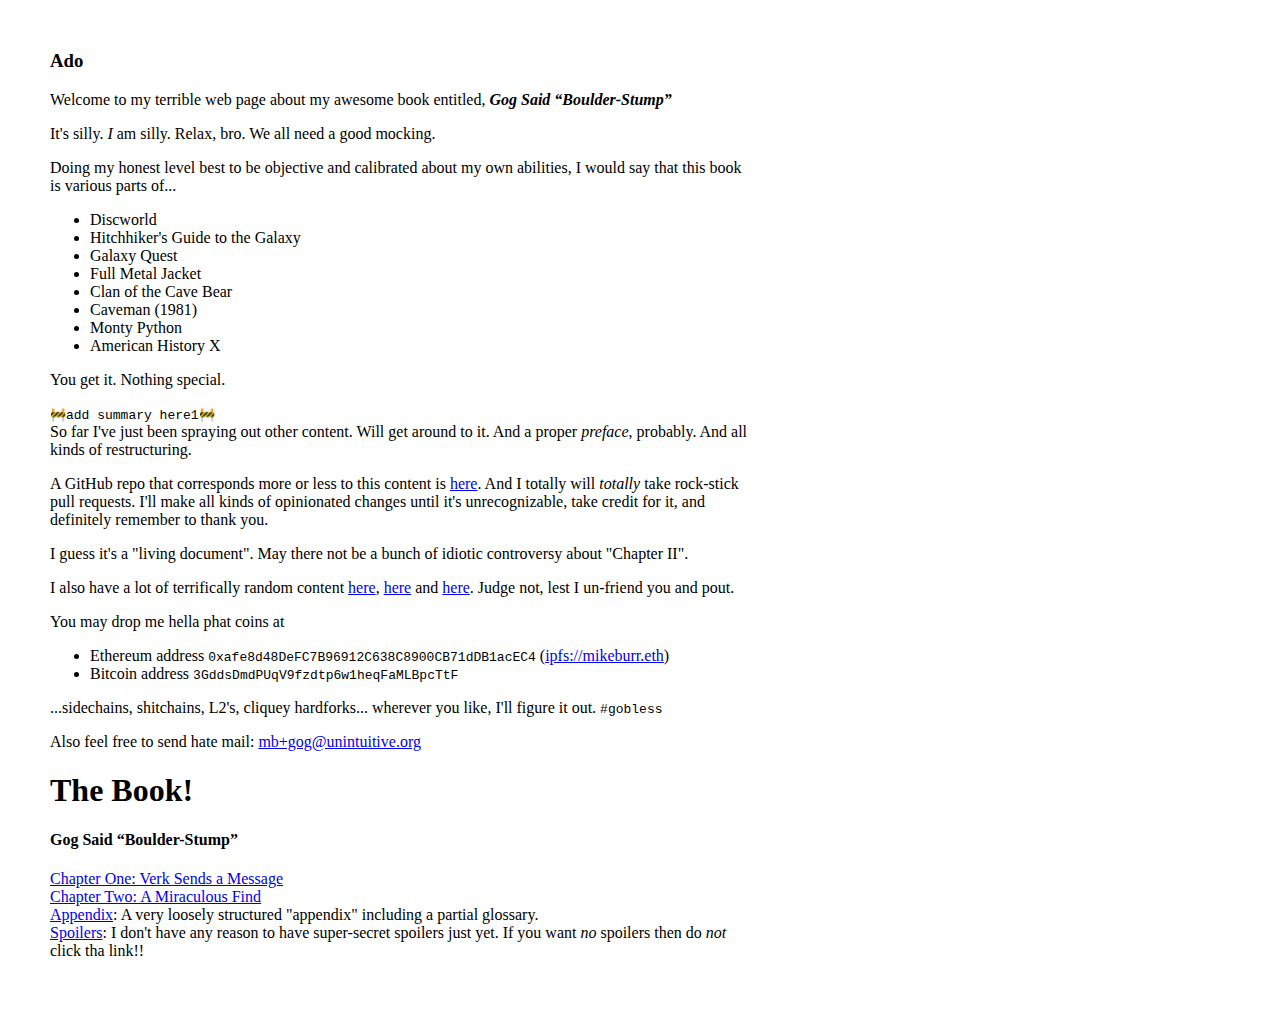
==== index.html @ b2c3c302 "deploy-bot" ====
<!doctype html>
<html lang="en">
  <head>
    <meta charset="utf-8">
    <title>Gog Said &#8220;Boulder-Stump&#8221;</title>
    <link rel="stylesheet" type="text/css" href="index.css" />
  </head>
  <body>
    <h3>Ado</h3>
    <p>Welcome to my terrible web page about my awesome book entitled, <strong><em>Gog Said &#8220;Boulder-Stump&#8221;</em></strong>
    </p>
    <p>It's silly. <em>I</em> am silly. Relax, bro. We all need a good mocking.
    </p>
    <p>
      Doing my honest level best to be objective and calibrated about my own abilities, I would say that this book is various parts of...
    </p>
    <ul>
      <li>Discworld</li>
      <li>Hitchhiker's Guide to the Galaxy</li>
      <li>Galaxy Quest</li>
      <li>Full Metal Jacket</li>
      <li>Clan of the Cave Bear</li>
      <li>Caveman (1981)</li>
      <li>Monty Python</li>
      <li>American History X</li>
    </ul>
    <p>
      You get it. Nothing special.
    </p>
    <p>
      <code>&#x1F6A7;add summary here1&#x1F6A7;</code> <br />
      So far I've just been spraying out other content. Will get around to it. And a proper <em>preface</em>, probably. And all kinds of restructuring.
    </p>
    <p>
      A GitHub repo that corresponds more or less to this content is <a href="https://github.com/stnbu/boulder-stump">here</a>. And I totally will <em>totally</em> take rock-stick pull requests. I'll make all kinds of opinionated changes until it's unrecognizable, take credit for it, and definitely remember to thank you.
    </p>
    <p>
      I guess it's a "living document". May there not be a bunch of idiotic controversy about "Chapter II".
    </p>
    <p>
      I also have a lot of terrifically random content <a href="https://mburr.bearblog.dev/blog/">here</a>, <a href="https://www.publish0x.com/@captainmidday">here</a> and <a href="https://www.reddit.com/user/captainmidday">here</a>. Judge not, lest I un-friend you and pout.
    </p>
    <p>
      You may drop me hella phat coins at
    </p>
    <ul>
      <li>Ethereum address <code>0xafe8d48DeFC7B96912C638C8900CB71dDB1acEC4</code> (<a href="ipfs://mikeburr.eth">ipfs://mikeburr.eth</a>)</li>
      <li>Bitcoin address <code>3GddsDmdPUqV9fzdtp6w1heqFaMLBpcTtF</code></li>

    </ul>
    <p>
      ...sidechains, shitchains, L2's, cliquey hardforks... wherever you like, I'll figure it out. <code>#gobless</code>
    </p>
    <p>
      Also feel free to send hate mail: <a href="mailto:mb+gog@unintuitive.org">mb+gog@unintuitive.org</a>
    </p>
    
    <h1>The Book!</h1>
    <h4>Gog Said &#8220;Boulder-Stump&#8221;</h4>
    <a href="001.html">Chapter One: Verk Sends a Message</a> <br /><!-- Abuse! It's abuse, I tell ya!" -->
    <a href="002.html">Chapter Two: A Miraculous Find</a> <br />
    <a href="Appendix.html">Appendix</a>: A very loosely structured "appendix" including a partial glossary.<br />
    <a href="Spoilers.html">Spoilers</a>: I don't have any reason to have super-secret spoilers just yet. If you want <em>no</em> spoilers then do <em>not</em> click tha link!!
  </body>
</html>
---- index.css ----
body {
    width: 700px;
    margin: 50px;
}
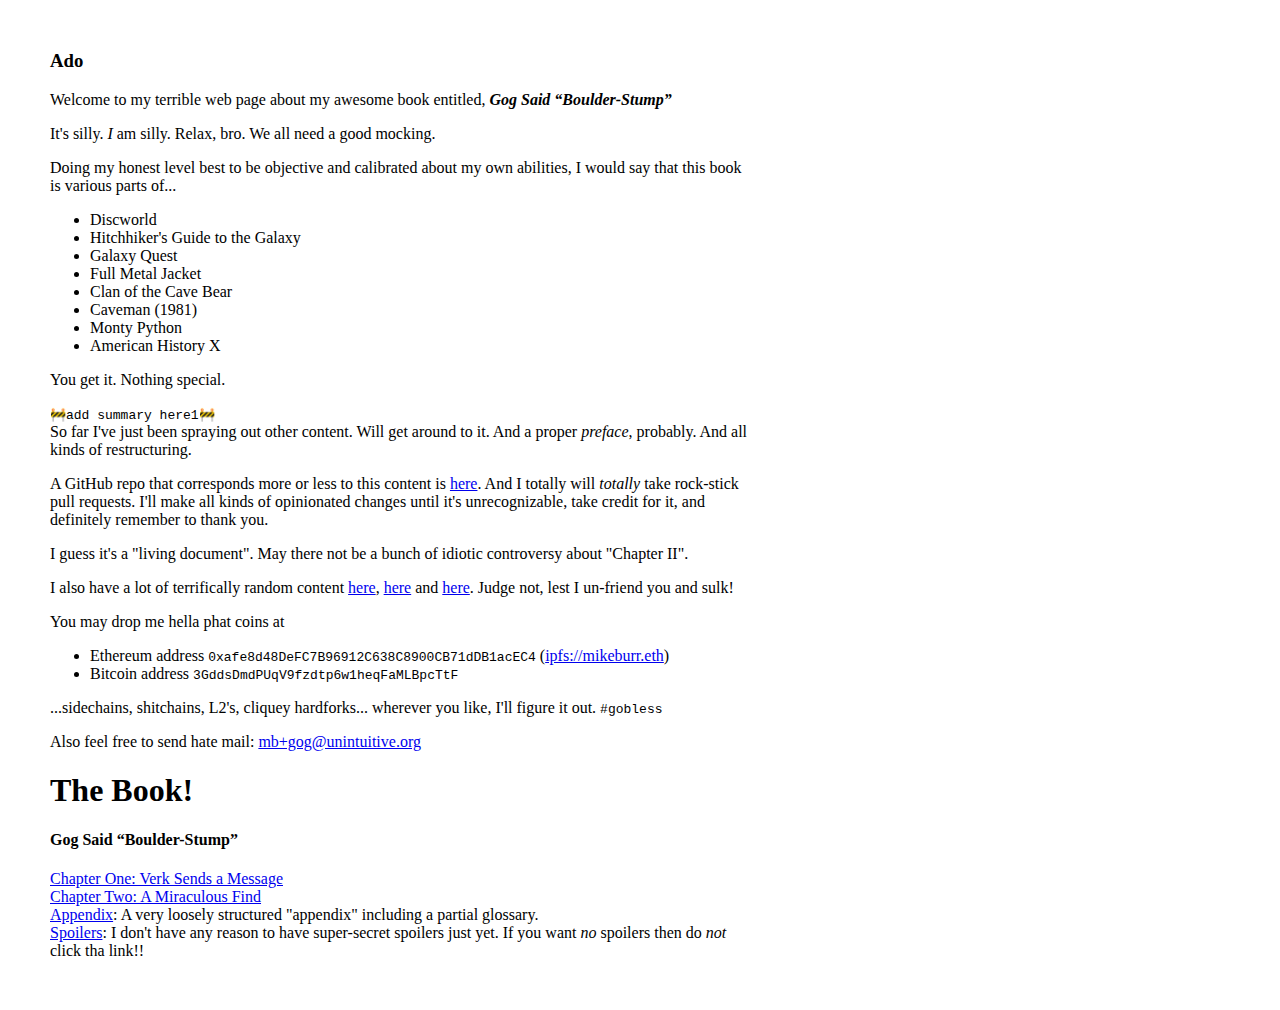
==== commit 051fa697: "deploy-bot" ====
--- a/index.html
+++ b/index.html
@@ -38,7 +38,7 @@
       I guess it's a "living document". May there not be a bunch of idiotic controversy about "Chapter II".
     </p>
     <p>
-      I also have a lot of terrifically random content <a href="https://mburr.bearblog.dev/blog/">here</a>, <a href="https://www.publish0x.com/@captainmidday">here</a> and <a href="https://www.reddit.com/user/captainmidday">here</a>. Judge not, lest I un-friend you and pout.
+      I also have a lot of terrifically random content <a href="https://mburr.bearblog.dev/blog/">here</a>, <a href="https://www.publish0x.com/@captainmidday">here</a> and <a href="https://www.reddit.com/user/captainmidday">here</a>. Judge not, lest I un-friend you and sulk!
     </p>
     <p>
       You may drop me hella phat coins at
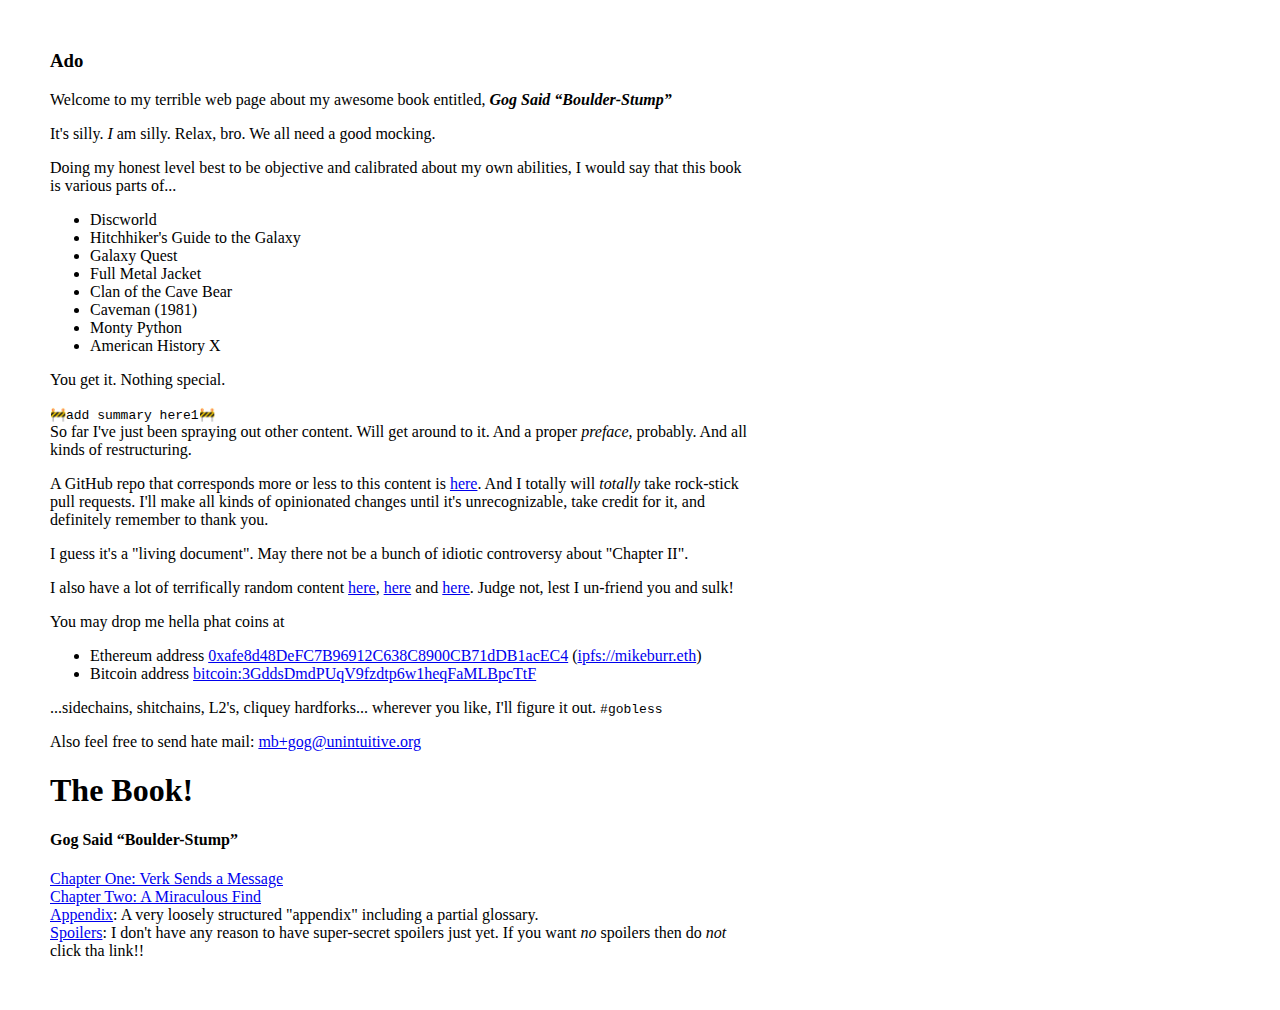
==== commit 3ce02461: "deploy-bot" ====
--- a/index.html
+++ b/index.html
@@ -44,9 +44,8 @@
       You may drop me hella phat coins at
     </p>
     <ul>
-      <li>Ethereum address <code>0xafe8d48DeFC7B96912C638C8900CB71dDB1acEC4</code> (<a href="ipfs://mikeburr.eth">ipfs://mikeburr.eth</a>)</li>
-      <li>Bitcoin address <code>3GddsDmdPUqV9fzdtp6w1heqFaMLBpcTtF</code></li>
-
+      <li>Ethereum address <a href="ethereum:pay-0xafe8d48DeFC7B96912C638C8900CB71dDB1acEC4">0xafe8d48DeFC7B96912C638C8900CB71dDB1acEC4</a> (<a href="ipfs://mikeburr.eth">ipfs://mikeburr.eth</a>)</li>
+      <li>Bitcoin address <a href="bitcoin:3GddsDmdPUqV9fzdtp6w1heqFaMLBpcTtF">bitcoin:3GddsDmdPUqV9fzdtp6w1heqFaMLBpcTtF</a></li>
     </ul>
     <p>
       ...sidechains, shitchains, L2's, cliquey hardforks... wherever you like, I'll figure it out. <code>#gobless</code>
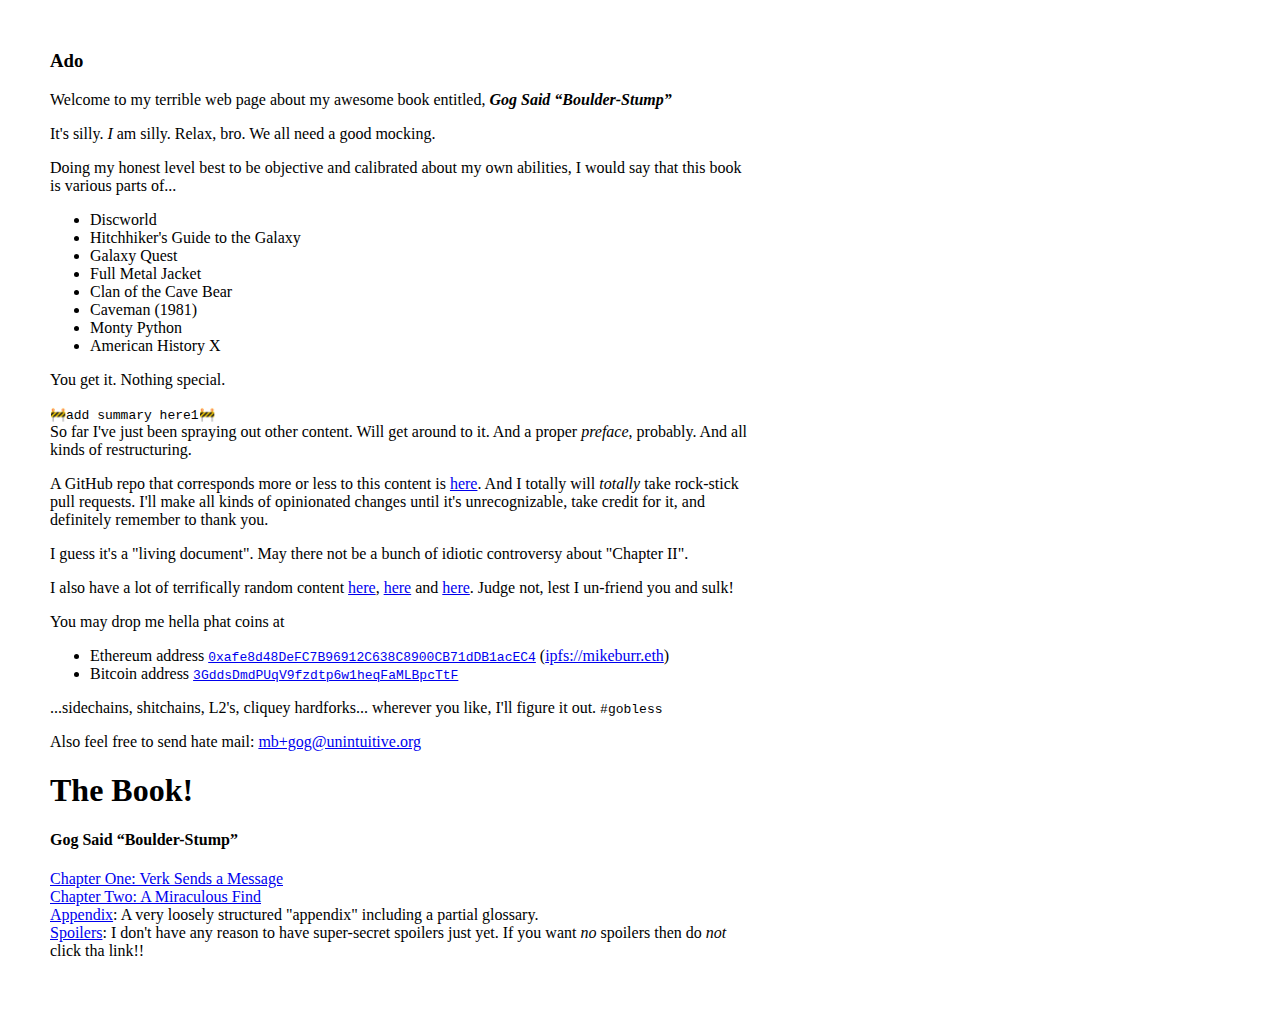
==== commit 56db4730: "deploy-bot" ====
--- a/index.html
+++ b/index.html
@@ -44,8 +44,8 @@
       You may drop me hella phat coins at
     </p>
     <ul>
-      <li>Ethereum address <a href="ethereum:pay-0xafe8d48DeFC7B96912C638C8900CB71dDB1acEC4">0xafe8d48DeFC7B96912C638C8900CB71dDB1acEC4</a> (<a href="ipfs://mikeburr.eth">ipfs://mikeburr.eth</a>)</li>
-      <li>Bitcoin address <a href="bitcoin:3GddsDmdPUqV9fzdtp6w1heqFaMLBpcTtF">bitcoin:3GddsDmdPUqV9fzdtp6w1heqFaMLBpcTtF</a></li>
+      <li>Ethereum address <code><a href="ethereum:pay-0xafe8d48DeFC7B96912C638C8900CB71dDB1acEC4">0xafe8d48DeFC7B96912C638C8900CB71dDB1acEC4</a></code> (<a href="ipfs://mikeburr.eth">ipfs://mikeburr.eth</a>)</li>
+      <li>Bitcoin address <code><a href="bitcoin:3GddsDmdPUqV9fzdtp6w1heqFaMLBpcTtF">3GddsDmdPUqV9fzdtp6w1heqFaMLBpcTtF</a></code></li>
     </ul>
     <p>
       ...sidechains, shitchains, L2's, cliquey hardforks... wherever you like, I'll figure it out. <code>#gobless</code>
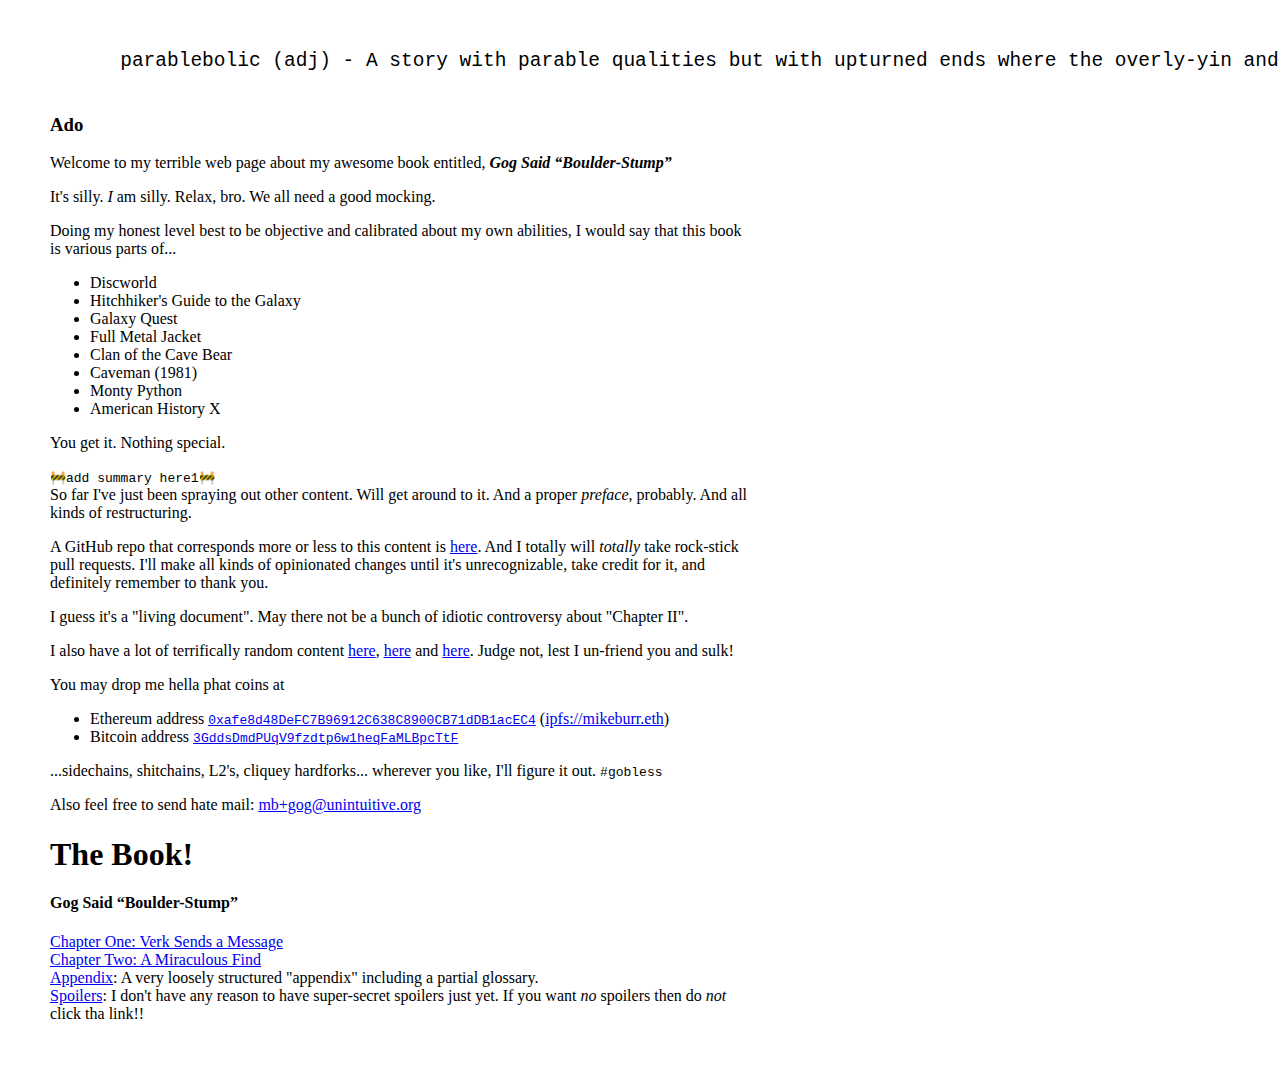
==== commit d3930710: "." ====
--- a/index.html
+++ b/index.html
@@ -6,6 +6,10 @@
     <link rel="stylesheet" type="text/css" href="index.css" />
   </head>
   <body>
+    <!-- I do not give one flying fuck about "proper html". Do ya' heer!? I am done with that. /You/ fix it. -->
+    <pre style="font-size: 150%;">
+      parablebolic (adj) - A story with parable qualities but with upturned ends where the overly-yin and overly-yang parts lie.
+    </pre>
     <h3>Ado</h3>
     <p>Welcome to my terrible web page about my awesome book entitled, <strong><em>Gog Said &#8220;Boulder-Stump&#8221;</em></strong>
     </p>
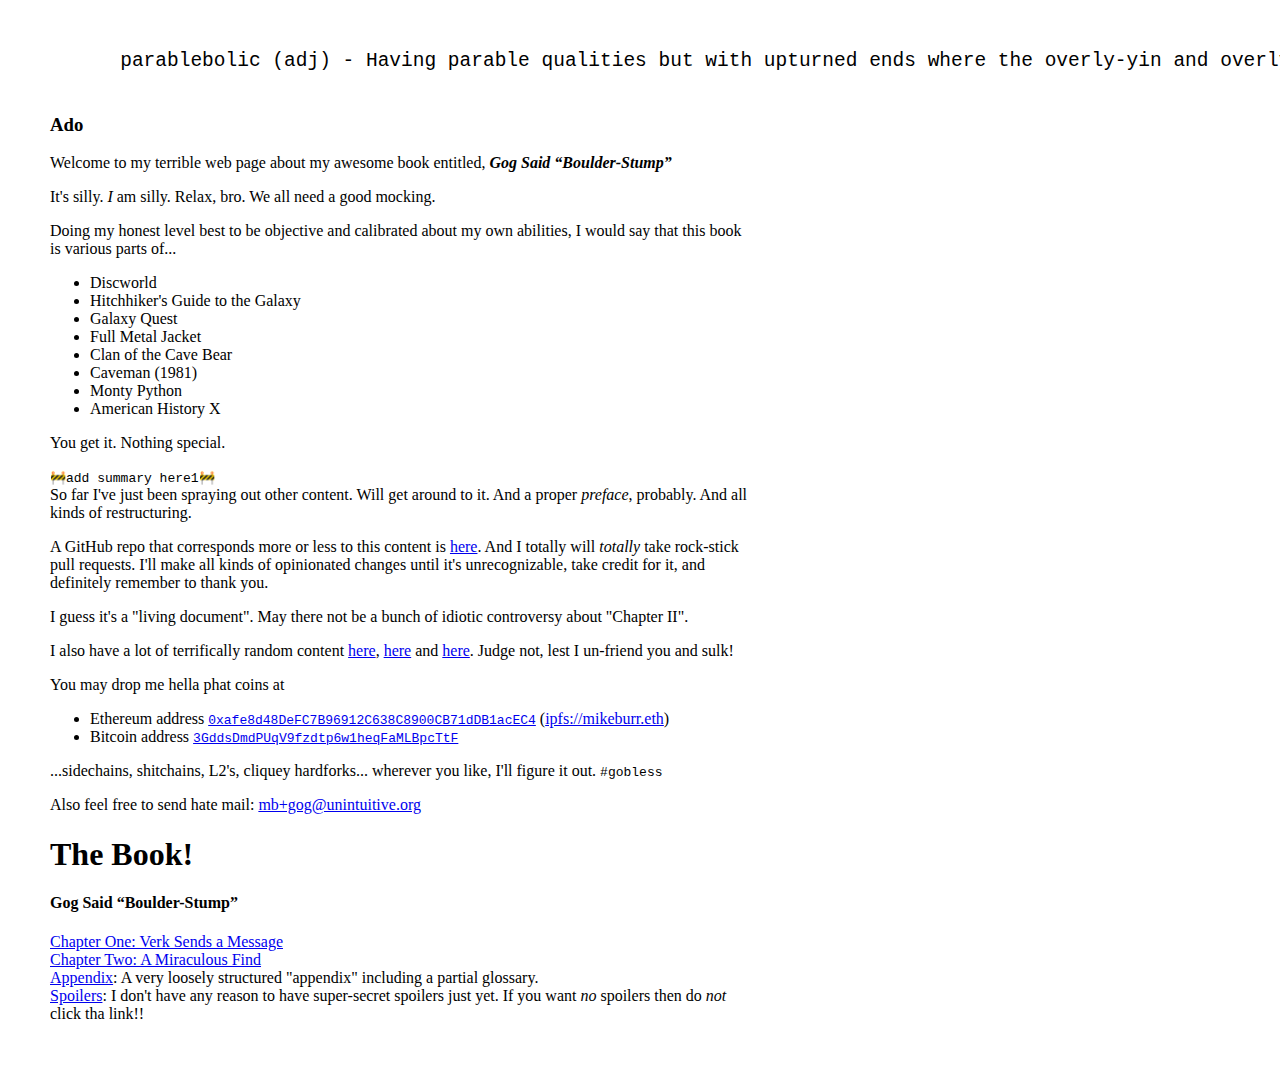
==== commit 0edd59c1: "deploy-bot" ====
--- a/index.html
+++ b/index.html
@@ -8,7 +8,7 @@
   <body>
     <!-- I do not give one flying fuck about "proper html". Do ya' heer!? I am done with that. /You/ fix it. -->
     <pre style="font-size: 150%;">
-      parablebolic (adj) - A story with parable qualities but with upturned ends where the overly-yin and overly-yang parts lie.
+      parablebolic (adj) - Having parable qualities but with upturned ends where the overly-yin and overly-yang parts lie.
     </pre>
     <h3>Ado</h3>
     <p>Welcome to my terrible web page about my awesome book entitled, <strong><em>Gog Said &#8220;Boulder-Stump&#8221;</em></strong>
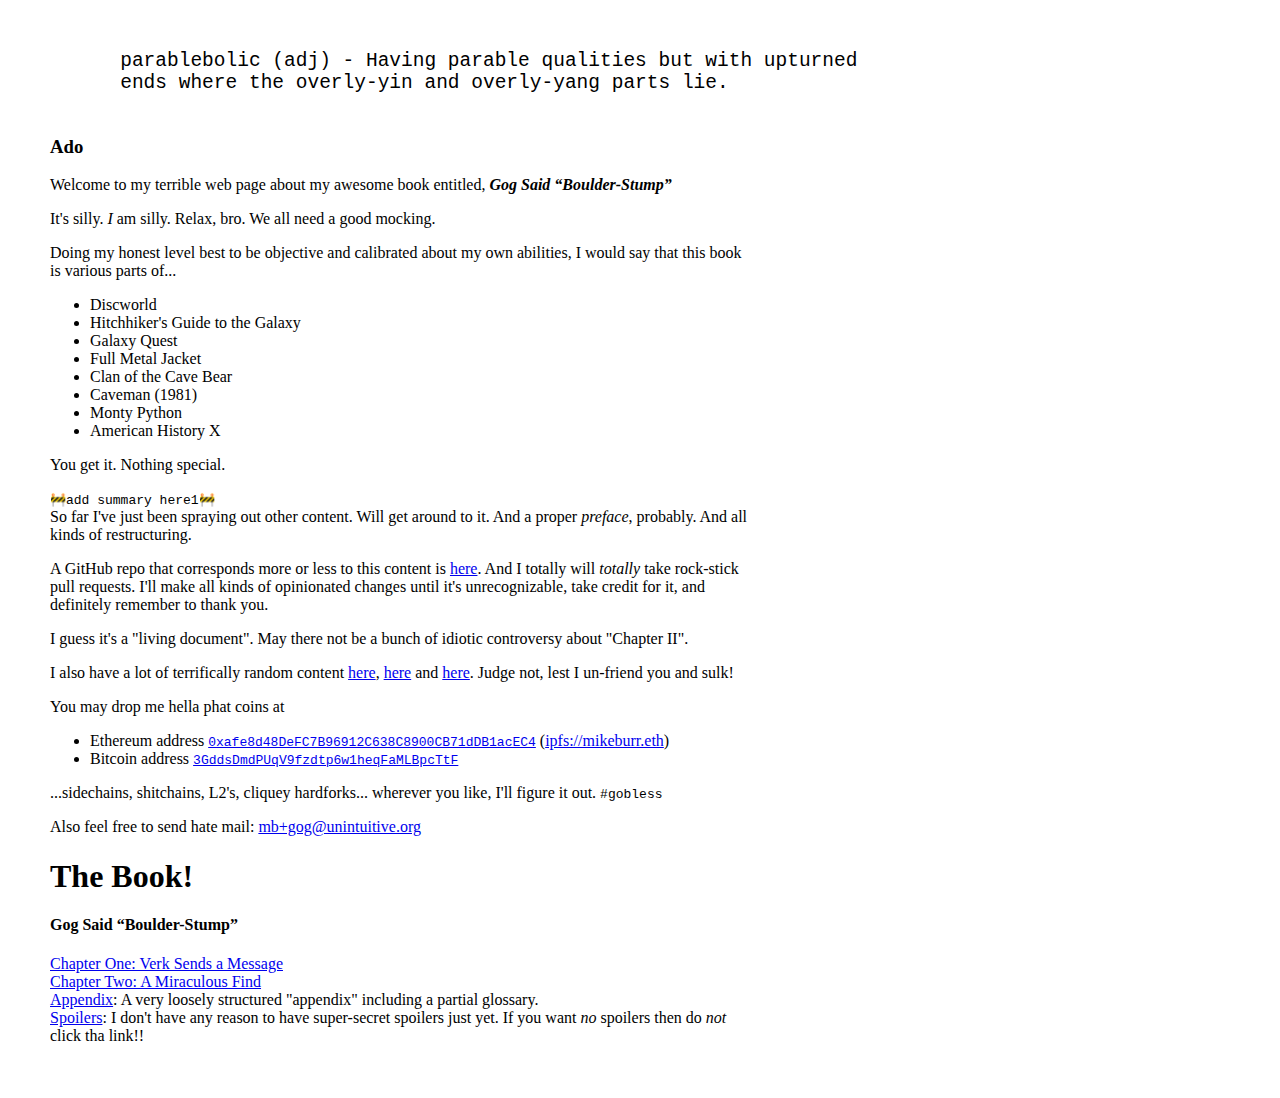
==== commit 14afb131: "deploy-bot" ====
--- a/index.html
+++ b/index.html
@@ -8,7 +8,8 @@
   <body>
     <!-- I do not give one flying fuck about "proper html". Do ya' heer!? I am done with that. /You/ fix it. -->
     <pre style="font-size: 150%;">
-      parablebolic (adj) - Having parable qualities but with upturned ends where the overly-yin and overly-yang parts lie.
+      parablebolic (adj) - Having parable qualities but with upturned
+      ends where the overly-yin and overly-yang parts lie.
     </pre>
     <h3>Ado</h3>
     <p>Welcome to my terrible web page about my awesome book entitled, <strong><em>Gog Said &#8220;Boulder-Stump&#8221;</em></strong>
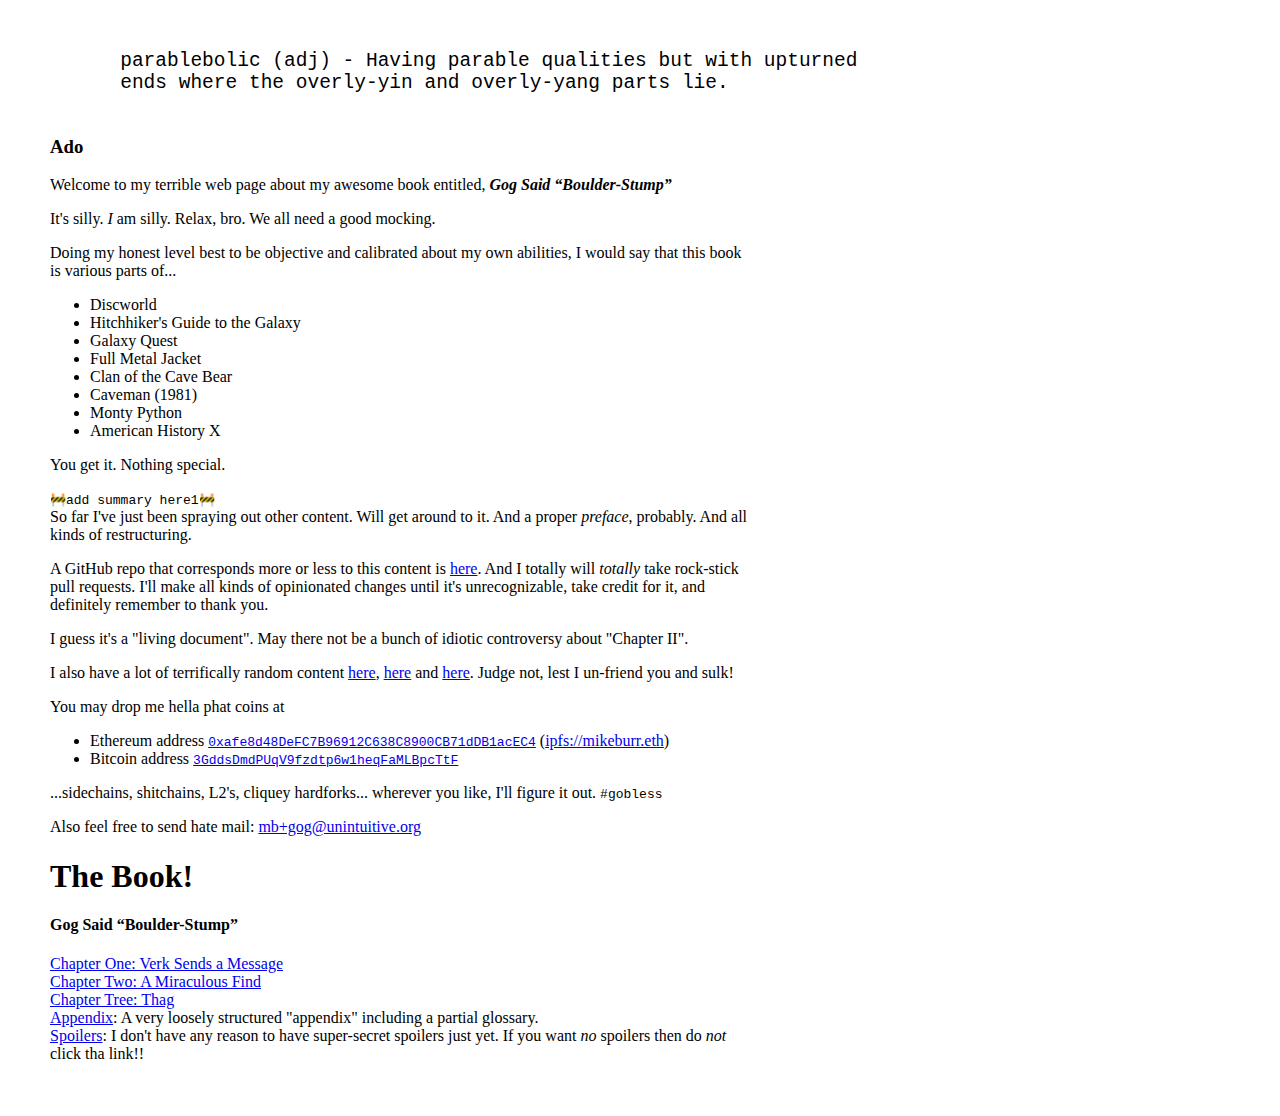
==== commit 29b729eb: "deploy-bot" ====
--- a/index.html
+++ b/index.html
@@ -63,6 +63,7 @@
     <h4>Gog Said &#8220;Boulder-Stump&#8221;</h4>
     <a href="001.html">Chapter One: Verk Sends a Message</a> <br /><!-- Abuse! It's abuse, I tell ya!" -->
     <a href="002.html">Chapter Two: A Miraculous Find</a> <br />
+    <a href="003.html">Chapter Tree: Thag</a> <br />
     <a href="Appendix.html">Appendix</a>: A very loosely structured "appendix" including a partial glossary.<br />
     <a href="Spoilers.html">Spoilers</a>: I don't have any reason to have super-secret spoilers just yet. If you want <em>no</em> spoilers then do <em>not</em> click tha link!!
   </body>
